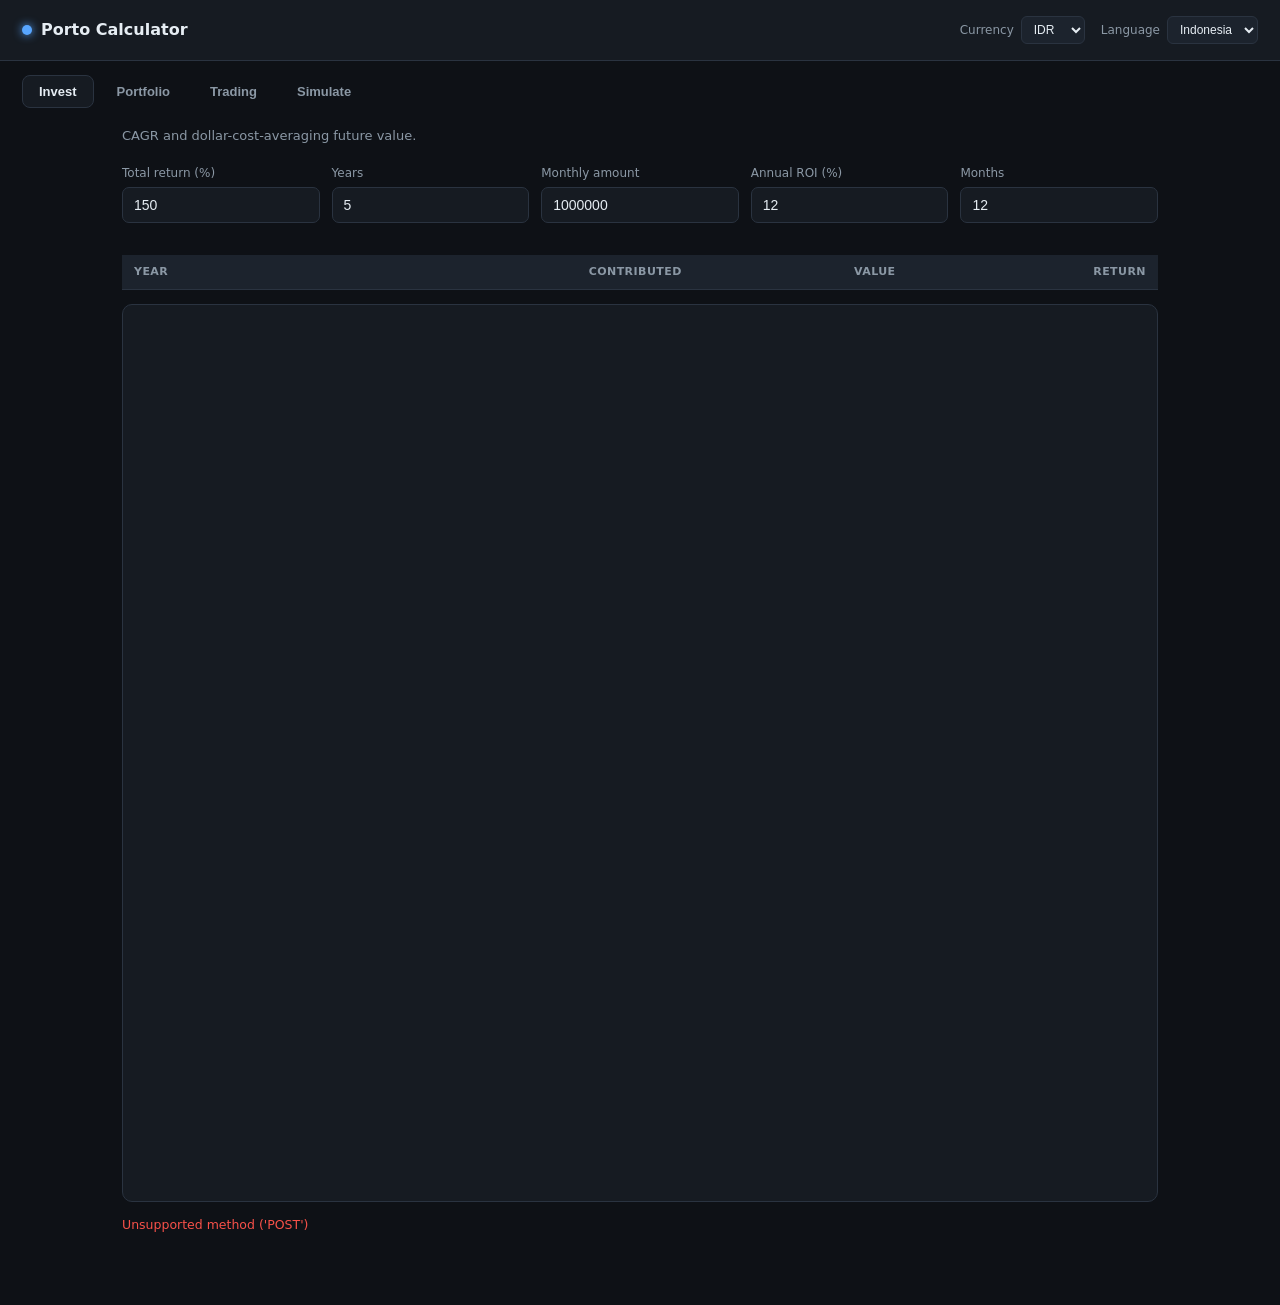
==== web/index.html @ 8c64141a "feat: frontend (four tabs, canvas charts) and independent golden verification web/: no build step, n" ====
<!DOCTYPE html>
<html lang="id">
<head>
<meta charset="UTF-8">
<meta name="viewport" content="width=device-width, initial-scale=1.0">
<title>Porto Calculator</title>
<link rel="stylesheet" href="styles.css">
</head>
<body>

<header class="topbar">
  <div class="brand">
    <span class="dot"></span> Porto Calculator
  </div>
  <div class="controls">
    <label>Currency
      <select id="currency">
        <option value="IDR">IDR</option>
        <option value="USD">USD</option>
      </select>
    </label>
    <label>Language
      <select id="lang">
        <option value="id">Indonesia</option>
        <option value="en">English</option>
      </select>
    </label>
  </div>
</header>

<nav class="tabs" id="tabs">
  <button class="tab is-active" data-tab="Invest">Invest</button>
  <button class="tab" data-tab="Portfolio">Portfolio</button>
  <button class="tab" data-tab="Trading">Trading</button>
  <button class="tab" data-tab="Simulate">Simulate</button>
</nav>

<main>

  <!-- ============ INVEST ============ -->
  <section class="panel is-active" id="panel-Invest">
    <p class="sub">CAGR and dollar-cost-averaging future value.</p>
    <div class="grid">
      <label>Total return (%)
        <input type="number" id="cagr-return" value="150" step="any">
      </label>
      <label>Years
        <input type="number" id="cagr-years" value="5" step="any">
      </label>
      <label>Monthly amount
        <input type="number" id="dca-monthly" value="1000000" step="any">
      </label>
      <label>Annual ROI (%)
        <input type="number" id="dca-roi" value="12" step="any">
      </label>
      <label>Months
        <input type="number" id="dca-months" value="12" step="any">
      </label>
    </div>
    <div class="cards" id="invest-cards"></div>
    <table id="invest-table">
      <thead><tr><th>Year</th><th class="num">Contributed</th><th class="num">Value</th><th class="num">Return</th></tr></thead>
      <tbody></tbody>
    </table>
    <canvas id="invest-chart" height="260"></canvas>
    <div class="err" id="invest-err"></div>
  </section>

  <!-- ============ PORTFOLIO ============ -->
  <section class="panel" id="panel-Portfolio">
    <p class="sub">Split a monthly contribution across assets, each with its own expected ROI.</p>
    <div class="grid">
      <label>Monthly amount
        <input type="number" id="pf-monthly" value="1000000" step="any">
      </label>
      <label>Months
        <input type="number" id="pf-months" value="12" step="any">
      </label>
    </div>
    <table id="pf-table">
      <thead><tr><th>Asset</th><th class="num">Weight (%)</th><th class="num">Annual ROI (%)</th><th></th></tr></thead>
      <tbody></tbody>
    </table>
    <div class="row">
      <button class="btn" id="pf-add">+ Add asset</button>
      <span class="sum" id="pf-sum">Sum: 0%</span>
    </div>
    <div class="cards" id="pf-cards"></div>
    <canvas id="pf-chart" height="260"></canvas>
    <div class="err" id="pf-err"></div>
  </section>

  <!-- ============ TRADING ============ -->
  <section class="panel" id="panel-Trading">
    <p class="sub">Expected value, break-even win rate, and liquidation risk. Amounts in USD.</p>
    <div class="grid">
      <label>Strategy preset
        <select id="tr-preset"></select>
      </label>
      <label>Fee model
        <select id="tr-fee">
          <option value="futures">Futures (0.05% x2 + 0.03%)</option>
          <option value="spot">Spot (0.5% x2, $0.95 floor)</option>
        </select>
      </label>
      <label>Leverage
        <input type="number" id="tr-lev" value="10" step="any">
      </label>
      <label>Capital
        <input type="number" id="tr-capital" value="100" step="any">
      </label>
      <label>Trades
        <input type="number" id="tr-trades" value="100" step="any">
      </label>
      <label>Notional (USD)
        <input type="number" id="tr-notional" value="20" step="any">
      </label>
      <label>Reward (USD)
        <input type="number" id="tr-reward" value="4" step="any">
      </label>
      <label>Risk (USD)
        <input type="number" id="tr-risk" value="1" step="any">
      </label>
    </div>
    <div class="slider-wrap">
      <div class="slider-label">Win rate: <b id="tr-wr-val">50%</b></div>
      <input type="range" id="tr-wr" min="0" max="100" value="50" step="1">
      <div class="marker" id="tr-marker" title="Break-even win rate"></div>
      <div class="marker-label" id="tr-marker-label"></div>
    </div>
    <div class="cards" id="tr-cards"></div>
    <div class="alert" id="tr-alert"></div>
    <div class="err" id="tr-err"></div>
  </section>

  <!-- ============ SIMULATE ============ -->
  <section class="panel" id="panel-Simulate">
    <p class="sub">Sweep win rate across the three sizing strategies. Amounts in USD.</p>
    <div class="grid">
      <label>Win rate from (%)
        <input type="number" id="sim-min" value="20" step="any">
      </label>
      <label>Win rate to (%)
        <input type="number" id="sim-max" value="60" step="any">
      </label>
      <label>Capital
        <select id="sim-capital">
          <option value="100">$100</option>
          <option value="500">$500</option>
          <option value="1000">$1000</option>
        </select>
      </label>
      <label>Trades
        <input type="number" id="sim-trades" value="100" step="any">
      </label>
    </div>
    <div class="cards" id="sim-cards"></div>
    <table id="sim-table">
      <thead><tr>
        <th>WR</th><th class="num">Net A</th><th class="num">Net B</th><th class="num">Net C</th>
        <th class="num">Gross A</th><th class="num">Gross C</th><th class="num">Sharpe A</th><th class="num">Sharpe C</th>
      </tr></thead>
      <tbody></tbody>
    </table>
    <canvas id="sim-chart" height="280"></canvas>
    <h3>Capital scaling</h3>
    <table id="sim-cap-table">
      <thead><tr><th>Capital</th><th class="num">Fixed</th><th class="num">Percent</th><th class="num">Compounding</th></tr></thead>
      <tbody></tbody>
    </table>
    <div class="err" id="sim-err"></div>
  </section>

</main>

<script src="i18n.js"></script>
<script src="charts.js"></script>
<script src="app.js"></script>
</body>
</html>
---- web/styles.css ----
:root{
  --bg:#0e1116; --panel:#161b22; --panel2:#1c232d; --line:#2a3340;
  --tx:#e6edf3; --mut:#8b98a5;
  --a:#58a6ff; --b:#3fb950; --c:#f0883e;
  --good:#3fb950; --bad:#f85149; --warn:#d29922;
}
*{box-sizing:border-box}
body{
  margin:0; background:var(--bg); color:var(--tx);
  font-family:ui-sans-serif,system-ui,-apple-system,"Segoe UI",Roboto,Arial,sans-serif;
  line-height:1.5; font-size:14px;
}
.topbar{
  display:flex; align-items:center; justify-content:space-between; flex-wrap:wrap; gap:12px;
  padding:16px 22px; border-bottom:1px solid var(--line); background:var(--panel);
}
.brand{font-size:16px; font-weight:700; display:flex; align-items:center; gap:9px}
.brand .dot{width:10px;height:10px;border-radius:50%;background:var(--a);box-shadow:0 0 10px var(--a)}
.controls{display:flex; gap:16px; flex-wrap:wrap}
.controls label{display:flex; align-items:center; gap:7px; color:var(--mut); font-size:12px}
.controls select{
  background:var(--panel2); color:var(--tx); border:1px solid var(--line);
  border-radius:6px; padding:5px 8px; font-size:12px;
}
.tabs{display:flex; gap:6px; padding:14px 22px 0; flex-wrap:wrap}
.tab{
  background:transparent; color:var(--mut); border:1px solid transparent; border-radius:8px;
  padding:8px 16px; font-size:13px; font-weight:600; cursor:pointer;
}
.tab:hover{color:var(--tx); background:var(--panel)}
.tab.is-active{color:var(--tx); background:var(--panel); border-color:var(--line)}
main{padding:18px 22px 70px; max-width:1080px; margin:0 auto}
.panel{display:none}
.panel.is-active{display:block}
h2{font-size:19px; margin:8px 0 6px}
h3{font-size:15px; margin:28px 0 8px; color:var(--mut); text-transform:uppercase; letter-spacing:.04em}
.sub{color:var(--mut); font-size:13px; margin:0 0 18px}
.grid{display:grid; grid-template-columns:repeat(auto-fit,minmax(190px,1fr)); gap:12px; margin-bottom:16px}
.grid label{display:flex; flex-direction:column; gap:5px; font-size:12px; color:var(--mut)}
.grid input,.grid select{
  background:var(--panel); color:var(--tx); border:1px solid var(--line);
  border-radius:7px; padding:9px 11px; font-size:14px; width:100%;
}
.grid input:focus,.grid select:focus{outline:none; border-color:var(--a)}
.cards{display:grid; grid-template-columns:repeat(auto-fit,minmax(180px,1fr)); gap:12px; margin:16px 0}
.card{background:var(--panel); border:1px solid var(--line); border-radius:10px; padding:13px 15px}
.card h4{margin:0 0 5px; font-size:11px; color:var(--mut); text-transform:uppercase; letter-spacing:.04em; font-weight:600}
.card .big{font-size:19px; font-weight:700}
.card .note{font-size:12px; color:var(--mut); margin-top:3px}
table{width:100%; border-collapse:collapse; margin:12px 0; font-size:13.5px}
th,td{padding:9px 12px; border-bottom:1px solid var(--line); text-align:left}
th.num,td.num{text-align:right; font-variant-numeric:tabular-nums}
thead th{background:var(--panel2); color:var(--mut); font-size:11px; text-transform:uppercase; letter-spacing:.04em; font-weight:600}
tbody tr:hover{background:var(--panel)}
td input{background:var(--panel2); color:var(--tx); border:1px solid var(--line); border-radius:6px; padding:6px 9px; width:100%; font-size:13px}
canvas{width:100%; display:block; background:var(--panel); border:1px solid var(--line); border-radius:10px; margin:14px 0}
.row{display:flex; align-items:center; gap:14px; flex-wrap:wrap; margin:10px 0}
.btn{
  background:var(--panel2); color:var(--tx); border:1px solid var(--line);
  border-radius:7px; padding:8px 14px; font-size:13px; cursor:pointer; font-weight:600;
}
.btn:hover{border-color:var(--a); color:var(--a)}
.btn.icon{padding:5px 9px; font-size:12px}
.sum{font-size:12px; color:var(--mut); font-variant-numeric:tabular-nums}
.sum.bad{color:var(--bad); font-weight:700}
.sum.ok{color:var(--good)}
.a{color:var(--a)} .b{color:var(--b)} .c{color:var(--c)}
.win{color:var(--good)} .lose{color:var(--bad)} .warnc{color:var(--warn)}
.slider-wrap{position:relative; margin:22px 0 40px; padding:0 2px}
.slider-label{font-size:12px; color:var(--mut); margin-bottom:8px}
.slider-label b{color:var(--tx); font-size:14px}
input[type=range]{width:100%; accent-color:var(--a); cursor:pointer}
.marker{position:absolute; top:44px; width:2px; height:18px; background:var(--warn); transform:translateX(-1px)}
.marker-label{position:absolute; top:64px; font-size:11px; color:var(--warn); transform:translateX(-50%); white-space:nowrap}
.alert{display:none; background:rgba(248,81,73,.1); border:1px solid var(--bad); border-radius:9px; padding:12px 15px; margin:14px 0; font-size:13px; color:var(--bad)}
.alert.show{display:block}
.err{color:var(--bad); font-size:12.5px; min-height:18px; margin-top:8px; white-space:pre-wrap}
.legend{display:flex; gap:16px; flex-wrap:wrap; font-size:12px; color:var(--mut); margin:6px 0 0}
.legend i{display:inline-block; width:9px; height:9px; border-radius:2px; margin-right:6px}
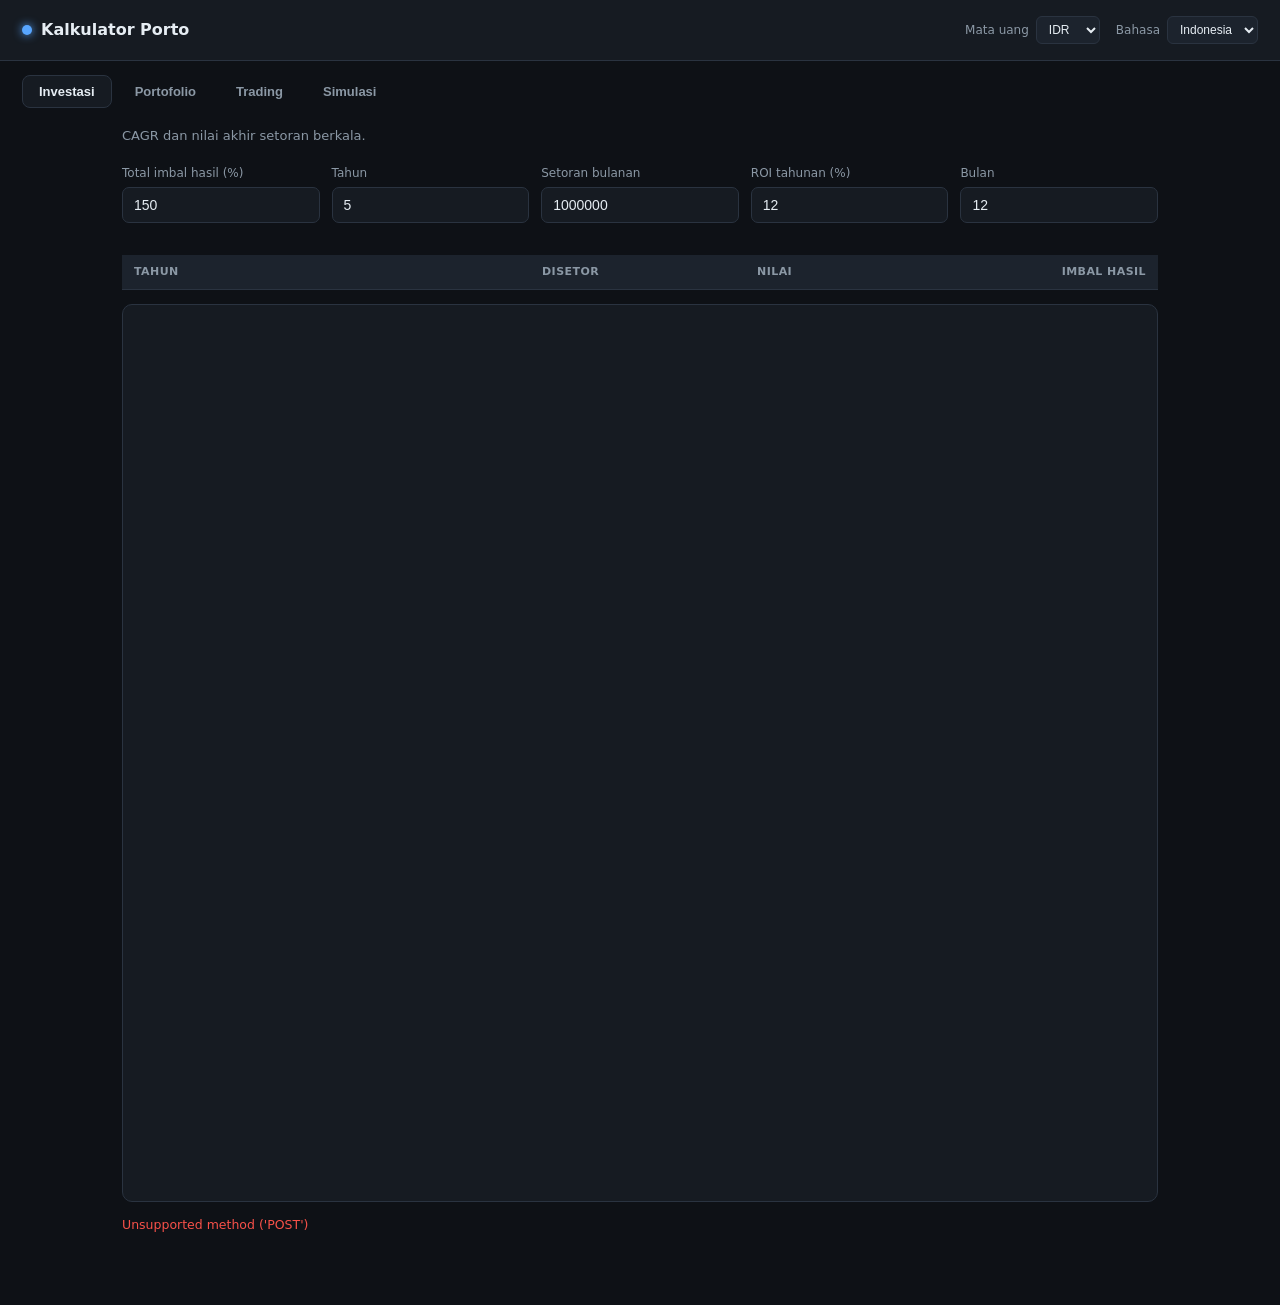
==== commit 3e61581c: "fix(web): make the id/en language toggle actually translate the UI The frontend advertised a languag" ====
--- a/web/index.html
+++ b/web/index.html
@@ -3,23 +3,24 @@
 <head>
 <meta charset="UTF-8">
 <meta name="viewport" content="width=device-width, initial-scale=1.0">
-<title>Porto Calculator</title>
+<title data-i18n-title="app.title">Porto Calculator</title>
+<link rel="icon" href="data:image/svg+xml,%3Csvg xmlns='http://www.w3.org/2000/svg' viewBox='0 0 32 32'%3E%3Crect width='32' height='32' rx='7' fill='%23111827'/%3E%3Cpath d='M6 22 L12 14 L17 18 L26 8' stroke='%2334d399' stroke-width='3' fill='none' stroke-linecap='round' stroke-linejoin='round'/%3E%3C/svg%3E">
 <link rel="stylesheet" href="styles.css">
 </head>
 <body>
 
 <header class="topbar">
   <div class="brand">
-    <span class="dot"></span> Porto Calculator
+    <span class="dot"></span> <span data-i18n="app.title">Porto Calculator</span>
   </div>
   <div class="controls">
-    <label>Currency
+    <label><span data-i18n="header.currency">Currency</span>
       <select id="currency">
         <option value="IDR">IDR</option>
         <option value="USD">USD</option>
       </select>
     </label>
-    <label>Language
+    <label><span data-i18n="header.language">Language</span>
       <select id="lang">
         <option value="id">Indonesia</option>
         <option value="en">English</option>
@@ -29,37 +30,42 @@
 </header>
 
 <nav class="tabs" id="tabs">
-  <button class="tab is-active" data-tab="Invest">Invest</button>
-  <button class="tab" data-tab="Portfolio">Portfolio</button>
-  <button class="tab" data-tab="Trading">Trading</button>
-  <button class="tab" data-tab="Simulate">Simulate</button>
+  <button class="tab is-active" data-tab="Invest" data-i18n="tab.invest">Invest</button>
+  <button class="tab" data-tab="Portfolio" data-i18n="tab.portfolio">Portfolio</button>
+  <button class="tab" data-tab="Trading" data-i18n="tab.trading">Trading</button>
+  <button class="tab" data-tab="Simulate" data-i18n="tab.simulate">Simulate</button>
 </nav>
 
 <main>
 
   <!-- ============ INVEST ============ -->
   <section class="panel is-active" id="panel-Invest">
-    <p class="sub">CAGR and dollar-cost-averaging future value.</p>
-    <div class="grid">
-      <label>Total return (%)
+    <p class="sub" data-i18n="sub.invest">CAGR and dollar-cost-averaging future value.</p>
+    <div class="grid">
+      <label><span data-i18n="label.total_return">Total return (%)</span>
         <input type="number" id="cagr-return" value="150" step="any">
       </label>
-      <label>Years
+      <label><span data-i18n="label.years">Years</span>
         <input type="number" id="cagr-years" value="5" step="any">
       </label>
-      <label>Monthly amount
+      <label><span data-i18n="label.monthly">Monthly amount</span>
         <input type="number" id="dca-monthly" value="1000000" step="any">
       </label>
-      <label>Annual ROI (%)
+      <label><span data-i18n="label.annual_roi">Annual ROI (%)</span>
         <input type="number" id="dca-roi" value="12" step="any">
       </label>
-      <label>Months
+      <label><span data-i18n="label.months">Months</span>
         <input type="number" id="dca-months" value="12" step="any">
       </label>
     </div>
     <div class="cards" id="invest-cards"></div>
     <table id="invest-table">
-      <thead><tr><th>Year</th><th class="num">Contributed</th><th class="num">Value</th><th class="num">Return</th></tr></thead>
+      <thead><tr>
+        <th data-i18n="th.year">Year</th>
+        <th class="num" data-i18n="th.contributed">Contributed</th>
+        <th class="num" data-i18n="th.value">Value</th>
+        <th class="num" data-i18n="th.return">Return</th>
+      </tr></thead>
       <tbody></tbody>
     </table>
     <canvas id="invest-chart" height="260"></canvas>
@@ -68,21 +74,26 @@
 
   <!-- ============ PORTFOLIO ============ -->
   <section class="panel" id="panel-Portfolio">
-    <p class="sub">Split a monthly contribution across assets, each with its own expected ROI.</p>
-    <div class="grid">
-      <label>Monthly amount
+    <p class="sub" data-i18n="sub.portfolio">Split a monthly contribution across assets, each with its own expected ROI.</p>
+    <div class="grid">
+      <label><span data-i18n="label.monthly">Monthly amount</span>
         <input type="number" id="pf-monthly" value="1000000" step="any">
       </label>
-      <label>Months
+      <label><span data-i18n="label.months">Months</span>
         <input type="number" id="pf-months" value="12" step="any">
       </label>
     </div>
     <table id="pf-table">
-      <thead><tr><th>Asset</th><th class="num">Weight (%)</th><th class="num">Annual ROI (%)</th><th></th></tr></thead>
+      <thead><tr>
+        <th data-i18n="th.asset">Asset</th>
+        <th class="num" data-i18n="th.weight">Weight (%)</th>
+        <th class="num" data-i18n="th.roi">Annual ROI (%)</th>
+        <th></th>
+      </tr></thead>
       <tbody></tbody>
     </table>
     <div class="row">
-      <button class="btn" id="pf-add">+ Add asset</button>
+      <button class="btn" id="pf-add" data-i18n="btn.add_asset">+ Add asset</button>
       <span class="sum" id="pf-sum">Sum: 0%</span>
     </div>
     <div class="cards" id="pf-cards"></div>
@@ -92,40 +103,40 @@
 
   <!-- ============ TRADING ============ -->
   <section class="panel" id="panel-Trading">
-    <p class="sub">Expected value, break-even win rate, and liquidation risk. Amounts in USD.</p>
-    <div class="grid">
-      <label>Strategy preset
+    <p class="sub" data-i18n="sub.trading">Expected value, break-even win rate, and liquidation risk. Amounts in USD.</p>
+    <div class="grid">
+      <label><span data-i18n="label.preset">Strategy preset</span>
         <select id="tr-preset"></select>
       </label>
-      <label>Fee model
+      <label><span data-i18n="label.fee_model">Fee model</span>
         <select id="tr-fee">
-          <option value="futures">Futures (0.05% x2 + 0.03%)</option>
-          <option value="spot">Spot (0.5% x2, $0.95 floor)</option>
+          <option value="futures" data-i18n="opt.futures">Futures</option>
+          <option value="spot" data-i18n="opt.spot">Spot</option>
         </select>
       </label>
-      <label>Leverage
+      <label><span data-i18n="label.leverage">Leverage</span>
         <input type="number" id="tr-lev" value="10" step="any">
       </label>
-      <label>Capital
+      <label><span data-i18n="label.capital">Capital</span>
         <input type="number" id="tr-capital" value="100" step="any">
       </label>
-      <label>Trades
+      <label><span data-i18n="label.trades">Trades</span>
         <input type="number" id="tr-trades" value="100" step="any">
       </label>
-      <label>Notional (USD)
+      <label><span data-i18n="label.notional">Notional (USD)</span>
         <input type="number" id="tr-notional" value="20" step="any">
       </label>
-      <label>Reward (USD)
+      <label><span data-i18n="label.reward">Reward (USD)</span>
         <input type="number" id="tr-reward" value="4" step="any">
       </label>
-      <label>Risk (USD)
+      <label><span data-i18n="label.risk">Risk (USD)</span>
         <input type="number" id="tr-risk" value="1" step="any">
       </label>
     </div>
     <div class="slider-wrap">
-      <div class="slider-label">Win rate: <b id="tr-wr-val">50%</b></div>
+      <div class="slider-label"><span data-i18n="label.win_rate">Win rate</span>: <b id="tr-wr-val">50%</b></div>
       <input type="range" id="tr-wr" min="0" max="100" value="50" step="1">
-      <div class="marker" id="tr-marker" title="Break-even win rate"></div>
+      <div class="marker" id="tr-marker" data-i18n="card.breakeven" data-i18n-attr="title"></div>
       <div class="marker-label" id="tr-marker-label"></div>
     </div>
     <div class="cards" id="tr-cards"></div>
@@ -135,37 +146,48 @@
 
   <!-- ============ SIMULATE ============ -->
   <section class="panel" id="panel-Simulate">
-    <p class="sub">Sweep win rate across the three sizing strategies. Amounts in USD.</p>
-    <div class="grid">
-      <label>Win rate from (%)
+    <p class="sub" data-i18n="sub.simulate">Sweep win rate across the three sizing strategies. Amounts in USD.</p>
+    <div class="grid">
+      <label><span data-i18n="label.win_rate_from">Win rate from (%)</span>
         <input type="number" id="sim-min" value="20" step="any">
       </label>
-      <label>Win rate to (%)
+      <label><span data-i18n="label.win_rate_to">Win rate to (%)</span>
         <input type="number" id="sim-max" value="60" step="any">
       </label>
-      <label>Capital
+      <label><span data-i18n="label.capital">Capital</span>
         <select id="sim-capital">
           <option value="100">$100</option>
           <option value="500">$500</option>
           <option value="1000">$1000</option>
         </select>
       </label>
-      <label>Trades
+      <label><span data-i18n="label.trades">Trades</span>
         <input type="number" id="sim-trades" value="100" step="any">
       </label>
     </div>
     <div class="cards" id="sim-cards"></div>
     <table id="sim-table">
       <thead><tr>
-        <th>WR</th><th class="num">Net A</th><th class="num">Net B</th><th class="num">Net C</th>
-        <th class="num">Gross A</th><th class="num">Gross C</th><th class="num">Sharpe A</th><th class="num">Sharpe C</th>
+        <th data-i18n="th.wr">WR</th>
+        <th class="num" data-i18n="th.net_a">Net A</th>
+        <th class="num" data-i18n="th.net_b">Net B</th>
+        <th class="num" data-i18n="th.net_c">Net C</th>
+        <th class="num" data-i18n="th.gross_a">Gross A</th>
+        <th class="num" data-i18n="th.gross_c">Gross C</th>
+        <th class="num" data-i18n="th.sh_a">Sharpe A</th>
+        <th class="num" data-i18n="th.sh_c">Sharpe C</th>
       </tr></thead>
       <tbody></tbody>
     </table>
     <canvas id="sim-chart" height="280"></canvas>
-    <h3>Capital scaling</h3>
+    <h3 data-i18n="h3.capital_scaling">Capital scaling</h3>
     <table id="sim-cap-table">
-      <thead><tr><th>Capital</th><th class="num">Fixed</th><th class="num">Percent</th><th class="num">Compounding</th></tr></thead>
+      <thead><tr>
+        <th data-i18n="th.capital">Capital</th>
+        <th class="num" data-i18n="th.fixed">Fixed</th>
+        <th class="num" data-i18n="th.percent">Percent</th>
+        <th class="num" data-i18n="th.compounding">Compounding</th>
+      </tr></thead>
       <tbody></tbody>
     </table>
     <div class="err" id="sim-err"></div>
